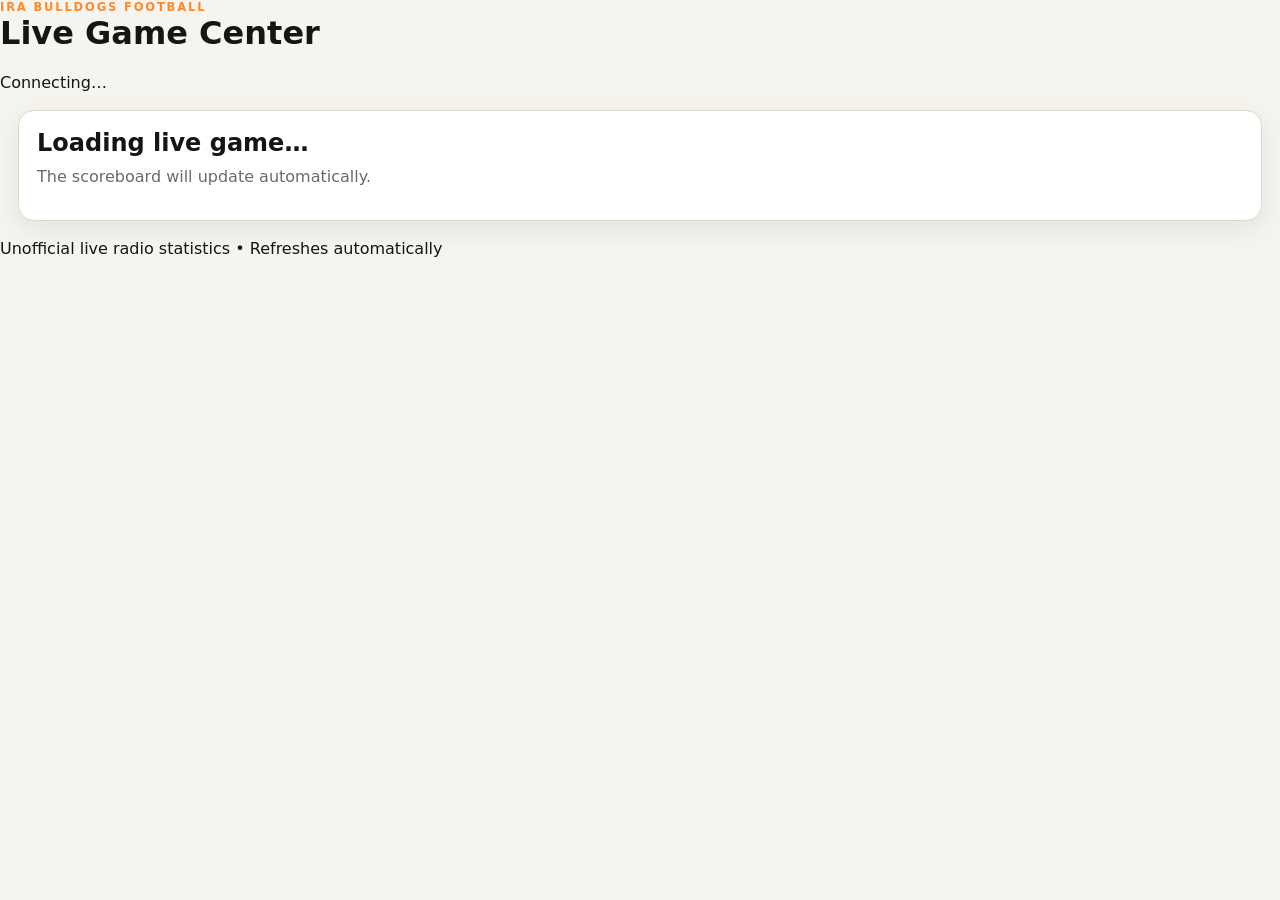
==== public.html @ ce610600 "Add files via upload" ====
<!doctype html><html lang="en"><head><meta charset="utf-8"><meta name="viewport" content="width=device-width,initial-scale=1"><meta name="theme-color" content="#111111"><title>Ira Bulldogs Live Game Center</title><link rel="stylesheet" href="styles.css"><link rel="stylesheet" href="public.css"></head><body class="public-body">
<header class="public-top"><div><div class="eyebrow">IRA BULLDOGS FOOTBALL</div><h1>Live Game Center</h1></div><div id="connectionBadge" class="connection-badge">Connecting…</div></header>
<main class="public-main"><section id="publicApp"><div class="card public-loading"><h2>Loading live game…</h2><p class="muted">The scoreboard will update automatically.</p></div></section></main>
<footer class="public-footer">Unofficial live radio statistics • Refreshes automatically</footer>
<script src="config.js"></script><script src="public.js"></script></body></html>
---- styles.css ----
:root{--bg:#f6f4ef;--panel:#fff;--ink:#151515;--muted:#6d6a65;--line:#ddd8cf;--orange:#e66b16;--orange2:#ff8a2b;--dark:#111;--green:#2f7d45;--red:#b53a31;--shadow:0 8px 28px rgba(0,0,0,.08)}
*{box-sizing:border-box} body{margin:0;font-family:Inter,ui-sans-serif,system-ui,-apple-system,BlinkMacSystemFont,"Segoe UI",sans-serif;background:var(--bg);color:var(--ink)}
button,input,select,textarea{font:inherit} button{cursor:pointer}.topbar{position:sticky;top:0;z-index:20;display:flex;justify-content:space-between;gap:20px;align-items:center;padding:18px 24px;background:#111;color:#fff;border-bottom:4px solid var(--orange)}
.eyebrow{font-size:.72rem;letter-spacing:.16em;font-weight:800;color:var(--orange2)}h1,h2,h3,p{margin-top:0}.topbar h1{margin:2px 0 0;font-size:1.4rem}.top-actions{display:flex;align-items:center;gap:10px}.save-state{font-size:.82rem;color:#ccc}
.tabs{display:flex;gap:6px;padding:10px 14px;background:#1c1c1c;overflow:auto;position:sticky;top:79px;z-index:19}.tabs button{border:0;border-radius:999px;padding:9px 14px;background:#2b2b2b;color:#ddd;font-weight:700;white-space:nowrap}.tabs button.active{background:var(--orange);color:#fff}
main{max-width:1450px;margin:0 auto;padding:18px}.view{display:none}.view.active{display:block}.grid{display:grid;gap:16px}.grid.two{grid-template-columns:repeat(2,minmax(0,1fr))}.grid.three{grid-template-columns:repeat(3,minmax(0,1fr))}.grid.live-layout{grid-template-columns:minmax(0,1.15fr) minmax(340px,.85fr)}
.card{background:var(--panel);border:1px solid var(--line);border-radius:16px;padding:18px;box-shadow:var(--shadow)}.card h2,.card h3{margin-bottom:10px}.muted{color:var(--muted)}.small{font-size:.85rem}.kicker{font-size:.77rem;text-transform:uppercase;letter-spacing:.1em;font-weight:800;color:var(--muted)}
.hero{background:linear-gradient(120deg,#111 0%,#242424 70%,#3a2417 100%);color:#fff;border:none}.hero-row{display:flex;justify-content:space-between;gap:20px;align-items:center}.matchup h2{font-size:clamp(1.7rem,4vw,3.2rem);margin:4px 0}.matchup-meta{display:flex;flex-wrap:wrap;gap:8px}.pill{display:inline-flex;align-items:center;padding:6px 10px;border-radius:999px;background:#eee9df;font-size:.8rem;font-weight:750}.hero .pill{background:#2c2c2c;color:#eee;border:1px solid #444}.scoreboard{display:grid;grid-template-columns:1fr auto 1fr;gap:12px;align-items:center;text-align:center}.team-score{font-size:clamp(2.7rem,8vw,5.2rem);font-weight:900;line-height:1}.team-name{font-weight:900;font-size:1.05rem}.score-dash{font-size:2rem;color:#999}
button{border:0;border-radius:10px;background:var(--orange);color:white;font-weight:800;padding:10px 14px}button:hover{filter:brightness(.97)}button.ghost{background:transparent;border:1px solid #777;color:inherit}.card button.ghost{border-color:var(--line);color:var(--ink)}button.danger{background:var(--red)}button.dark{background:#222}.icon-btn{background:transparent;color:inherit;font-size:1.7rem;padding:4px 8px}
.schedule-list{display:grid;gap:8px}.schedule-row{display:grid;grid-template-columns:82px 1fr auto auto;gap:10px;align-items:center;padding:10px 12px;border:1px solid var(--line);border-radius:10px}.schedule-row.current{border:2px solid var(--orange);background:#fff8f2}.rank{font-weight:800;color:var(--orange)}
.talking-point{font-size:1.15rem;line-height:1.5;padding:16px;background:#fff8ef;border-left:5px solid var(--orange);border-radius:8px}.talking-controls{display:flex;gap:8px;margin-top:12px;flex-wrap:wrap}
.stat-strip{display:grid;grid-template-columns:repeat(6,1fr);gap:10px}.stat-box{text-align:center;padding:12px;background:#f4f1eb;border-radius:10px}.stat-box strong{display:block;font-size:1.4rem}.live-controls{display:grid;grid-template-columns:repeat(4,1fr);gap:10px}.live-controls button{min-height:58px;font-size:1.05rem}.live-controls .run{background:#2b6f44}.live-controls .pass{background:#2866a6}.live-controls .score{background:#ad5e09}.live-controls .penalty{background:#7a5b29}
.possession{display:flex;gap:8px;margin-bottom:12px}.possession button{flex:1;background:#eee9df;color:#222}.possession button.active{background:#111;color:#fff}.game-meta{display:grid;grid-template-columns:repeat(5,1fr);gap:8px;margin-bottom:12px}.game-meta label,.form-grid label{display:grid;gap:4px;font-size:.8rem;font-weight:700;color:var(--muted)}input,select,textarea{width:100%;padding:10px;border:1px solid var(--line);border-radius:9px;background:#fff;color:#111}textarea{min-height:90px;resize:vertical}
.table-wrap{overflow:auto}table{width:100%;border-collapse:collapse;font-size:.9rem}th,td{padding:8px 9px;text-align:left;border-bottom:1px solid #eee}th{font-size:.75rem;text-transform:uppercase;letter-spacing:.06em;color:var(--muted)}td.num,th.num{text-align:right}.play-log{max-height:440px;overflow:auto}.play-row{display:grid;grid-template-columns:68px 1fr auto;gap:8px;padding:9px 0;border-bottom:1px solid #eee}.play-row .seq{font-weight:800;color:var(--muted)}
.summary-grid{display:grid;grid-template-columns:repeat(2,1fr);gap:10px}.summary-item{padding:12px;border-radius:10px;background:#f4f1eb}.summary-item strong{display:block;font-size:1.25rem}.broadcast-note{padding:10px 12px;border-bottom:1px solid #eee;line-height:1.4}.broadcast-note:first-child{background:#fff7ef;border-radius:8px}.form-grid{display:grid;grid-template-columns:repeat(3,1fr);gap:10px}.roster-list{display:grid;gap:6px}.roster-row{display:grid;grid-template-columns:55px 1fr auto;align-items:center;gap:8px;border-bottom:1px solid #eee;padding:8px 0}.jersey{font-size:1.15rem;font-weight:900;color:var(--orange)}
#settingsDialog,#playDialog{border:0;border-radius:16px;padding:0;box-shadow:0 30px 90px rgba(0,0,0,.3);width:min(680px,94vw)}#playDialog{width:min(760px,96vw)}dialog::backdrop{background:rgba(0,0,0,.58)}.dialog-card{padding:22px;display:grid;gap:14px}.dialog-card.wide{min-width:0}.dialog-heading{display:flex;justify-content:space-between}.dialog-actions{display:flex;justify-content:flex-end;gap:8px}.dialog-card label{display:grid;gap:6px;font-weight:700}.inline{display:flex;gap:8px;align-items:center}.inline>*{flex:1}.hidden{display:none!important}.toast{position:fixed;right:18px;bottom:18px;background:#111;color:#fff;border-left:4px solid var(--orange);padding:12px 15px;border-radius:10px;opacity:0;pointer-events:none;transform:translateY(10px);transition:.2s;z-index:99}.toast.show{opacity:1;transform:none}
@media(max-width:900px){.grid.two,.grid.three,.grid.live-layout{grid-template-columns:1fr}.stat-strip{grid-template-columns:repeat(3,1fr)}.schedule-row{grid-template-columns:72px 1fr auto}.schedule-row .location{display:none}.live-controls{grid-template-columns:repeat(2,1fr)}.game-meta{grid-template-columns:repeat(2,1fr)}.form-grid{grid-template-columns:1fr 1fr}.tabs{top:78px}.hero-row{display:block}.hero-row>*+*{margin-top:16px}}
@media(max-width:560px){.topbar{padding:12px 14px}.topbar h1{font-size:1.1rem}.save-state{display:none}.tabs{top:66px}.stat-strip{grid-template-columns:repeat(2,1fr)}.form-grid{grid-template-columns:1fr}.scoreboard{gap:5px}.schedule-row{grid-template-columns:65px 1fr}.schedule-row>:nth-child(n+3){display:none}main{padding:12px}}
.public-link{display:inline-block;text-decoration:none;border:1px solid #777;border-radius:10px;padding:9px 12px;color:#fff;font-weight:800;font-size:.84rem;white-space:nowrap}
@media(max-width:700px){.top-actions .public-link{display:none}#publicStatus{display:none}}
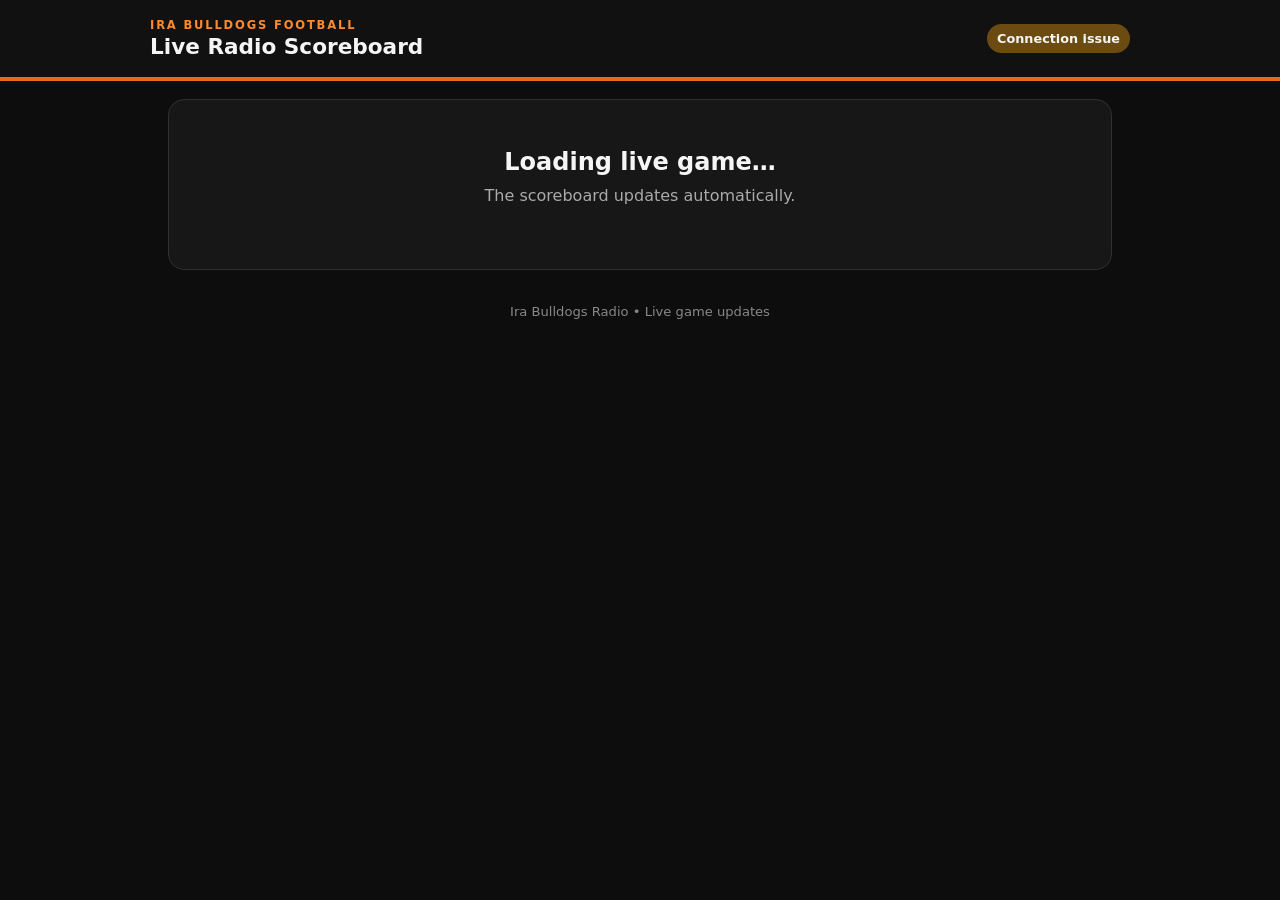
==== commit 13157528: "Add files via upload V1.5.1 Broadcast Workflow" ====
--- a/public.html
+++ b/public.html
@@ -1,5 +1,21 @@
-<!doctype html><html lang="en"><head><meta charset="utf-8"><meta name="viewport" content="width=device-width,initial-scale=1"><meta name="theme-color" content="#111111"><title>Ira Bulldogs Live Game Center</title><link rel="stylesheet" href="styles.css"><link rel="stylesheet" href="public.css"></head><body class="public-body">
-<header class="public-top"><div><div class="eyebrow">IRA BULLDOGS FOOTBALL</div><h1>Live Game Center</h1></div><div id="connectionBadge" class="connection-badge">Connecting…</div></header>
-<main class="public-main"><section id="publicApp"><div class="card public-loading"><h2>Loading live game…</h2><p class="muted">The scoreboard will update automatically.</p></div></section></main>
-<footer class="public-footer">Unofficial live radio statistics • Refreshes automatically</footer>
-<script src="config.js"></script><script src="public.js"></script></body></html>
+<!doctype html>
+<html lang="en">
+<head>
+  <meta charset="utf-8" />
+  <meta name="viewport" content="width=device-width,initial-scale=1" />
+  <meta name="theme-color" content="#111111" />
+  <title>Ira Bulldogs Live Score</title>
+  <link rel="stylesheet" href="styles.css?v=1510" />
+  <link rel="stylesheet" href="public.css?v=1510" />
+</head>
+<body class="public-body">
+  <header class="public-top">
+    <div><div class="eyebrow">IRA BULLDOGS FOOTBALL</div><h1>Live Radio Scoreboard</h1></div>
+    <div id="connectionBadge" class="connection-badge">Connecting…</div>
+  </header>
+  <main class="public-main"><section id="publicApp"><div class="card public-loading"><h2>Loading live game…</h2><p class="muted">The scoreboard updates automatically.</p></div></section></main>
+  <footer class="public-footer">Ira Bulldogs Radio • Live game updates</footer>
+  <script src="config.js"></script>
+  <script src="public.js?v=1510"></script>
+</body>
+</html>
--- a/styles.css
+++ b/styles.css
@@ -18,3 +18,93 @@
 @media(max-width:560px){.topbar{padding:12px 14px}.topbar h1{font-size:1.1rem}.save-state{display:none}.tabs{top:66px}.stat-strip{grid-template-columns:repeat(2,1fr)}.form-grid{grid-template-columns:1fr}.scoreboard{gap:5px}.schedule-row{grid-template-columns:65px 1fr}.schedule-row>:nth-child(n+3){display:none}main{padding:12px}}
 .public-link{display:inline-block;text-decoration:none;border:1px solid #777;border-radius:10px;padding:9px 12px;color:#fff;font-weight:800;font-size:.84rem;white-space:nowrap}
 @media(max-width:700px){.top-actions .public-link{display:none}#publicStatus{display:none}}
+
+.quick-yards{display:grid;grid-template-columns:repeat(6,1fr);gap:7px;margin:8px 0 14px}.quick-yards button{background:#222;min-height:48px;font-size:1rem}.defense-box{border:1px solid var(--line);background:#faf8f4;border-radius:12px;padding:12px;margin-top:10px}.tackler-picks{display:flex;flex-wrap:wrap;gap:7px;margin-top:8px}.check-pill{display:inline-flex!important;align-items:center;gap:6px!important;border:1px solid var(--line);border-radius:999px;padding:8px 10px;background:#fff;color:var(--ink)!important;font-size:.82rem!important}.check-pill input{width:auto;margin:0}@media(max-width:560px){.quick-yards{grid-template-columns:repeat(3,1fr)}.quick-yards button{min-height:54px}.dialog-card{padding:15px}.dialog-actions button{min-height:48px;flex:1}}
+
+/* V1.3 broadcaster speed controls */
+.score-team{background:transparent;border:0;color:inherit;width:100%;padding:6px;border-radius:12px}
+.score-team:hover,.score-team:focus{background:rgba(255,255,255,.08);outline:2px solid rgba(255,138,43,.55)}
+.score-team .team-score{pointer-events:none}
+.score-tap-hint{font-size:.68rem;color:#bbb;font-weight:700;margin-top:5px;text-transform:uppercase;letter-spacing:.08em}
+.margin-bar{margin-top:14px;display:flex;justify-content:center;align-items:center;gap:10px;flex-wrap:wrap}
+.margin-pill{display:inline-flex;align-items:center;padding:8px 12px;border-radius:999px;background:#2c2c2c;border:1px solid #555;color:#fff;font-weight:900}
+.margin-pill.warning{background:#6d4a0b;border-color:#d79625}
+.margin-pill.mercy{background:#7e241e;border-color:#e0645c}
+.cloud-load-row{display:flex;gap:8px;align-items:center;flex-wrap:wrap;margin:0 0 12px}
+.cloud-load-row button{min-height:46px}
+.cloud-load-status{font-size:.82rem;color:var(--muted)}
+#scoreDialog{border:0;border-radius:16px;padding:0;box-shadow:0 30px 90px rgba(0,0,0,.3);width:min(480px,94vw)}
+.quick-score-grid{display:grid;grid-template-columns:repeat(3,1fr);gap:10px}
+.quick-score-grid button{min-height:72px;font-size:1.5rem}
+.quick-score-corrections{display:grid;grid-template-columns:auto 1fr auto;gap:8px;align-items:end}
+.quick-score-corrections label{margin:0}
+@media(max-width:560px){.quick-score-grid button{min-height:64px}.quick-score-corrections{grid-template-columns:1fr 1fr}.quick-score-corrections label{grid-column:1/-1}.cloud-load-row button{width:100%}}
+
+/* V1.4 PHONE-FIRST */
+input,select,textarea{font-size:16px}
+.offense-card{border:4px solid transparent}.offense-card.ira-offense{border-color:#e66b16;background:#fff7ef}.offense-card.opp-offense{border-color:var(--opp-color,#667085);background:#f5f6f7}.offense-banner{padding:10px 12px;border-radius:10px;margin-bottom:10px;color:#fff;font-weight:950;text-align:center;letter-spacing:.06em}.ira-offense .offense-banner{background:#e66b16}.opp-offense .offense-banner{background:var(--opp-color,#667085)}
+.result-buttons{display:grid;grid-template-columns:repeat(2,1fr);gap:8px;margin:8px 0 14px}.result-buttons button{min-height:54px;background:#333}.result-buttons button.selected{outline:4px solid #ffb27a;background:#e66b16}.sticky-play-actions{position:sticky;top:0;z-index:5;background:#fff;padding:8px 0;display:flex;gap:8px;border-bottom:1px solid var(--line)}.sticky-play-actions button{flex:1;min-height:52px}.dialog-actions{position:sticky;bottom:0;background:#fff;padding-top:10px}.post-read{background:#fff;color:#111!important;border:1px solid var(--line);padding:14px;border-radius:10px;line-height:1.55;white-space:pre-wrap}.team-toggle{display:flex;gap:8px;margin-bottom:12px}.team-toggle button{flex:1}.team-toggle button.active{background:#111}.player-actions{display:flex;gap:6px}.roster-row{grid-template-columns:55px 1fr auto}.player-actions button{padding:8px 10px}
+@media(max-width:560px){#playDialog{width:100vw;max-width:none;height:100dvh;max-height:100dvh;margin:0;border-radius:0}.dialog-card.wide{height:100%;overflow:auto;padding:10px 12px 18px}.result-buttons button{min-height:60px;font-size:1.05rem}.live-controls button{min-height:68px}.offense-banner{font-size:1.05rem}}
+/* V1.4.1 phone-first hotfix */
+input,select,textarea,button{font-size:16px}
+.v141-controls{grid-template-columns:repeat(3,minmax(0,1fr))}.v141-controls button{min-height:62px}.v141-meta{grid-template-columns:repeat(6,minmax(0,1fr))}.field-button{width:100%;background:#fff;color:#111;border:1px solid var(--line);padding:10px}.two-col{grid-template-columns:repeat(2,minmax(0,1fr))!important}.one-col{grid-template-columns:1fr!important}.field-label{font-weight:800;margin:8px 0}.yard-section,.special-result{margin-top:14px;padding:12px;border:1px solid var(--line);border-radius:12px;background:#faf9f6}.quick-yards{display:grid;grid-template-columns:repeat(4,minmax(0,1fr));gap:8px;margin:8px 0}.quick-yards button{min-height:50px}.result-buttons{display:flex;flex-wrap:wrap;gap:8px;margin:8px 0}.result-buttons button.selected,.big-choice-grid button.selected{outline:4px solid #111;outline-offset:2px}.pass-results button{flex:1 1 30%;min-height:54px}.tackler-picks{display:flex;gap:8px;flex-wrap:wrap;margin:8px 0}.check-pill{display:flex!important;grid-template-columns:auto 1fr!important;align-items:center;gap:7px;border:1px solid var(--line);border-radius:999px;padding:9px 11px;background:#fff;color:#111!important}.check-pill input{width:auto}.clock-picker{display:grid;grid-template-columns:1fr 1fr;gap:12px;margin:10px 0}.clock-picker select{font-size:24px;text-align:center;min-height:54px}.big-choice-grid{display:grid;grid-template-columns:repeat(2,1fr);gap:12px}.big-choice-grid button{min-height:72px;font-size:1.05rem}.full-primary{width:100%;min-height:58px;margin-top:14px}.flow-close{float:right}.stats-stack{display:grid;gap:16px;margin-top:16px}.stats-card,.stats-wide{width:100%}.danger-zone{border-top:1px solid var(--line);margin-top:14px;padding-top:14px}.research-summary{margin:12px 0}.player-actions{display:flex;gap:6px}
+@media(max-width:800px){main{padding:10px}.topbar{padding:12px 14px}.top-actions .public-link,.top-actions .save-state{display:none}.tabs{top:65px}.grid.two,.grid.live-layout{grid-template-columns:1fr}.v141-meta{grid-template-columns:repeat(3,1fr)}.v141-controls{grid-template-columns:repeat(2,1fr)}.stat-strip{grid-template-columns:repeat(3,1fr)}.form-grid,.two-col{grid-template-columns:1fr!important}.schedule-row{grid-template-columns:64px 1fr auto}.schedule-row>div:last-child{grid-column:2/-1}.quick-yards{grid-template-columns:repeat(4,1fr)}.pass-results button{flex-basis:45%}.dialog-card{max-height:92vh;overflow:auto}.sticky-play-actions{position:sticky;top:0;background:#fff;z-index:4;padding:8px 0}.roster-row{grid-template-columns:50px 1fr}.player-actions{grid-column:2;justify-content:flex-start}}
+
+/* V1.4.1c CRITICAL PHONE MODAL WIDTH HOTFIX */
+#flowDialog,#clockDialog,#rosterDialog,#scoreDialog,#settingsDialog{
+  box-sizing:border-box;
+  width:min(760px,calc(100vw - 20px));
+  max-width:calc(100vw - 20px);
+  margin:auto;
+  padding:0;
+  border:0;
+  border-radius:18px;
+  overflow:hidden;
+}
+#flowDialog .dialog-card,#clockDialog .dialog-card,#rosterDialog .dialog-card,#scoreDialog .dialog-card,#settingsDialog .dialog-card{
+  width:100%;
+  max-width:none;
+  min-width:0;
+}
+#flowMount{width:100%;min-width:0;overflow-wrap:anywhere}
+#flowMount .big-choice-grid{width:100%;grid-template-columns:repeat(2,minmax(0,1fr));gap:12px}
+#flowMount .big-choice-grid button{width:100%;min-width:0;min-height:76px;padding:14px 10px;white-space:normal;line-height:1.15}
+@media(max-width:560px){
+  #flowDialog,#clockDialog,#rosterDialog,#scoreDialog,#settingsDialog{
+    width:calc(100vw - 16px)!important;
+    max-width:calc(100vw - 16px)!important;
+    max-height:calc(100dvh - 16px)!important;
+    height:auto!important;
+    margin:auto!important;
+    border-radius:16px!important;
+  }
+  #flowDialog .dialog-card,#clockDialog .dialog-card,#rosterDialog .dialog-card,#scoreDialog .dialog-card,#settingsDialog .dialog-card{
+    width:100%!important;
+    height:auto!important;
+    max-height:calc(100dvh - 16px)!important;
+    overflow-y:auto!important;
+    overflow-x:hidden!important;
+    padding:16px!important;
+  }
+  #flowMount .big-choice-grid,#flowMount .big-choice-grid.two{
+    grid-template-columns:1fr 1fr!important;
+    gap:10px!important;
+  }
+  #flowMount .big-choice-grid button{
+    min-height:82px!important;
+    font-size:16px!important;
+    padding:14px 8px!important;
+  }
+}
+@media(max-width:360px){
+  #flowMount .big-choice-grid,#flowMount .big-choice-grid.two{grid-template-columns:1fr!important}
+}
+
+/* V1.5 DESKTOP RADIO CONSOLE */
+.desktop-console{display:grid;grid-template-columns:minmax(0,1.35fr) minmax(360px,.65fr);gap:14px;align-items:start}.console-score{grid-column:1/-1;padding:16px 24px}.console-score .scoreboard{grid-template-columns:1fr 190px 1fr}.console-score .team-score{font-size:clamp(4rem,7vw,7rem)}.score-center{text-align:center;display:grid;justify-items:center;gap:4px}.console-clock{font-size:2.4rem;font-weight:950}.console-quarter{font-weight:900;color:#ddd}button.compact{padding:7px 10px;min-height:auto;font-size:.82rem}.console-situation{grid-column:1}.console-notes{grid-column:2;grid-row:2/span 2;position:sticky;top:128px}.console-plays{grid-column:1}.console-mini-stats{grid-column:1/-1}.desktop-meta{grid-template-columns:repeat(5,minmax(0,1fr))}.situation-readout{display:flex;justify-content:space-between;background:#111;color:#fff;border-radius:12px;padding:11px 15px;margin:8px 0 12px}.situation-readout strong{font-size:1.45rem}.desktop-actions{grid-template-columns:repeat(4,minmax(0,1fr))}.desktop-actions button{min-height:64px}.desktop-actions button small{display:block;font-size:.68rem;opacity:.8}.radio-notes-area{min-height:250px;font-size:17px;line-height:1.45}.public-update-box{border-top:1px solid var(--line);padding-top:14px;margin-top:4px}.public-update-box textarea{min-height:105px}.console-heading h2,.console-heading h3{margin-bottom:0}.desktop-stat-strip{grid-template-columns:repeat(6,1fr)}
+@media(max-width:1000px){.desktop-console{grid-template-columns:1fr}.console-score,.console-situation,.console-notes,.console-plays,.console-mini-stats{grid-column:1;grid-row:auto}.console-notes{position:static}.console-score .scoreboard{grid-template-columns:1fr 120px 1fr}.desktop-meta{grid-template-columns:repeat(3,1fr)}.desktop-actions{grid-template-columns:repeat(2,1fr)}.desktop-stat-strip{grid-template-columns:repeat(3,1fr)}}
+
+
+/* V1.5.1 BROADCAST WORKFLOW */
+.clock-edit-btn{background:#fff!important;color:#111!important;border:2px solid #fff!important;font-weight:950;min-height:40px;padding:8px 14px;border-radius:10px}.quarter-button{background:#111!important;color:#fff!important;border:2px solid #fff!important;border-radius:10px;padding:7px 14px;font-size:1.15rem;cursor:pointer}.pending-action{display:block;width:min(520px,100%);margin:12px auto 0;background:#fff!important;color:#111!important;border:4px solid #e66b16!important;font-size:1.15rem;font-weight:950;min-height:58px}.strong-possession button{min-height:62px;font-weight:950;opacity:.42;filter:saturate(.45)}.strong-possession .ira-pos{background:#111!important;color:#fff!important;border:4px solid #e66b16!important}.strong-possession .opp-pos{background:var(--opp-color,#555)!important;color:#fff!important;border:4px solid #111!important}.strong-possession button.active{opacity:1;filter:none;transform:scale(1.02);outline:5px solid #fff;box-shadow:0 0 0 8px #111}.four-controls{grid-template-columns:repeat(4,minmax(0,1fr))}.clean-actions button{background:#111!important;color:#fff!important;border:3px solid #e66b16!important}.clean-actions button:hover,.clean-actions button:focus{outline:4px solid #fff;box-shadow:0 0 0 7px #111}.note-actions,.public-send-row{display:flex;gap:10px;align-items:center;margin:10px 0}.note-actions button,#sendPublicUpdate{background:#111!important;color:#fff!important;border:3px solid #e66b16!important;font-weight:950}.team-choice-row{display:grid;grid-template-columns:1fr 1fr;gap:10px;margin:12px 0}.team-choice{min-height:62px;font-weight:950;opacity:.48}.team-choice.ira-choice{background:#111!important;color:#fff!important;border:4px solid #e66b16!important}.team-choice.opp-choice{background:var(--opp-color,#555)!important;color:#fff!important;border:4px solid #111!important}.team-choice.selected{opacity:1;outline:5px solid #fff;box-shadow:0 0 0 8px #111}.catchup-field{border:1px solid var(--line);border-radius:12px;padding:12px;margin-top:10px}.event-log{display:grid;gap:8px;margin-top:12px}.event-row{display:grid;grid-template-columns:92px 1fr auto;gap:10px;align-items:center;padding:10px;border:1px solid var(--line);border-radius:10px;background:#fff}.event-time{font-weight:950;font-variant-numeric:tabular-nums}.optional-play-details{margin-top:14px;border-top:1px solid var(--line);padding-top:12px}.optional-play-details summary{cursor:pointer;font-weight:900}.public-update-box textarea{background:#fff}.result-buttons button.selected,.quick-yards button.selected{outline:5px solid #111!important;outline-offset:2px}.desktop-meta select{font-weight:900}.console-quarter{color:#fff!important}
+@media(max-width:1000px){.four-controls{grid-template-columns:repeat(2,1fr)}.event-row{grid-template-columns:80px 1fr}.event-row button,.event-row>span:last-child{grid-column:2}.team-choice-row{grid-template-columns:1fr 1fr}}
--- a/public.css
+++ b/public.css
@@ -0,0 +1 @@
+.public-body{background:#0d0d0d;color:#f5f5f5}.public-top{display:flex;justify-content:space-between;align-items:center;gap:18px;padding:18px max(16px,calc((100vw - 980px)/2));background:#111;border-bottom:4px solid var(--orange);position:sticky;top:0;z-index:10}.public-top h1{margin:2px 0 0;font-size:1.35rem}.public-main{max-width:980px;margin:auto;padding:18px}.public-body .card{background:#171717;border-color:#303030;color:#f5f5f5;box-shadow:none}.public-body .muted{color:#aaa}.connection-badge{padding:7px 10px;border-radius:999px;background:#2b2b2b;font-size:.8rem;font-weight:900}.connection-badge.live{background:#194c2b}.connection-badge.stale{background:#6b4b12}.public-scoreboard{text-align:center;padding:22px}.public-statusline{font-size:clamp(1.25rem,4vw,2rem);font-weight:950;letter-spacing:.04em}.public-score{display:grid;grid-template-columns:1fr auto 1fr;text-align:center;align-items:center;gap:14px;padding:24px 8px 18px}.public-team{font-weight:950;font-size:clamp(1rem,4vw,1.65rem)}.public-score-number{font-weight:950;font-size:clamp(5rem,18vw,9rem);line-height:.9}.score-dash{font-size:2.2rem;font-weight:900;color:#777}.public-possession{display:inline-block;padding:11px 16px;border-radius:999px;background:#fff;color:#111;border:4px solid var(--orange);font-weight:950}.listen-btn{display:inline-block;text-decoration:none;background:var(--orange);color:#fff;font-weight:950;border-radius:10px;padding:12px 20px;margin:16px auto 0}.public-update-card{margin-top:16px;padding:22px}.latest-update{font-size:clamp(1.15rem,3vw,1.5rem);line-height:1.5;padding:16px 0 4px;font-weight:750}.public-footer{text-align:center;color:#888;padding:16px;font-size:.82rem}.public-loading,.setup-card{text-align:center;padding:48px 20px}.setup-card{max-width:720px;margin:40px auto}@media(max-width:650px){.public-top{padding:13px 14px}.public-main{padding:10px}.public-scoreboard{padding:18px 10px}.public-score{gap:5px;padding:20px 0}.public-score-number{font-size:clamp(4.2rem,22vw,7rem)}.public-team{font-size:.95rem}.public-update-card{padding:18px}}
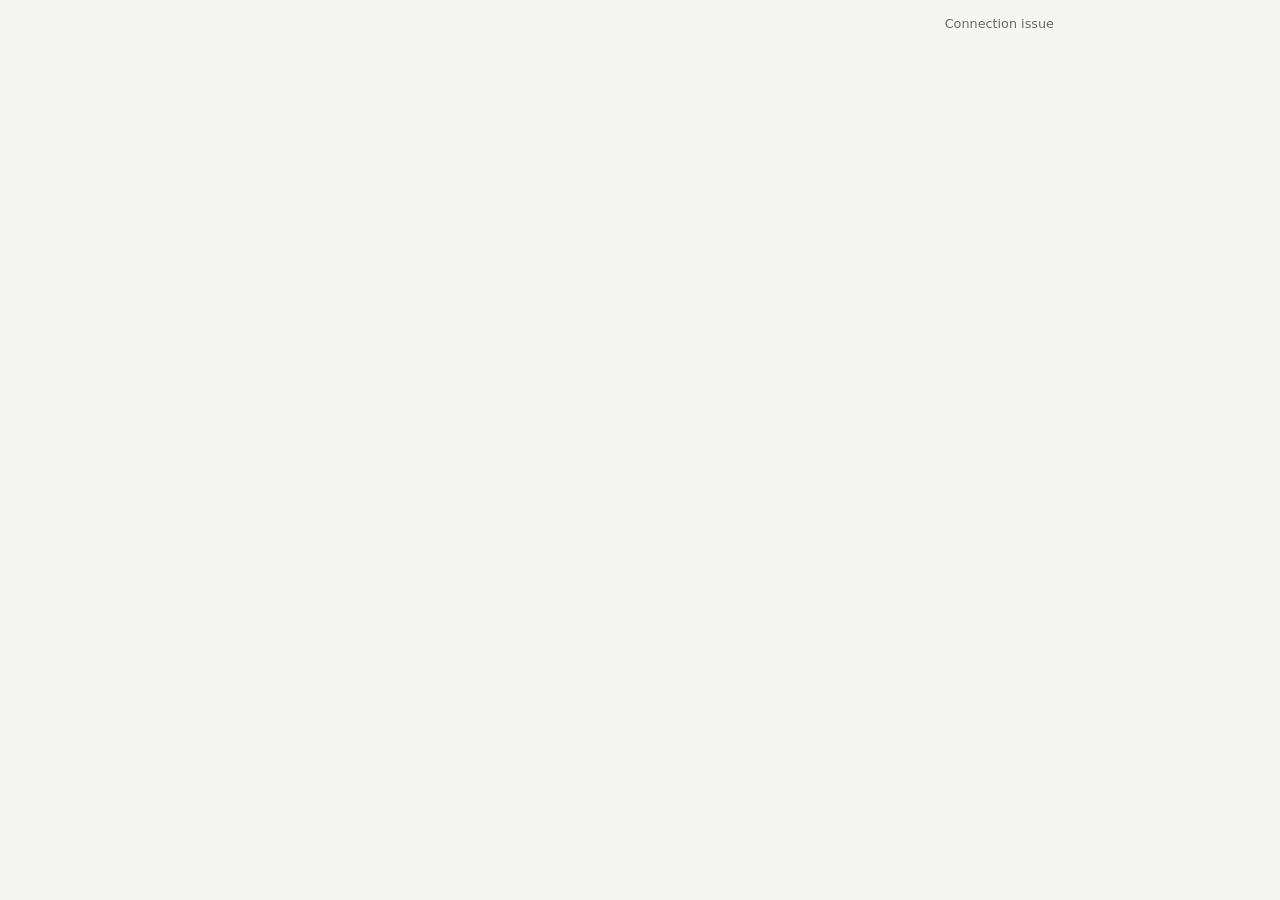
==== commit 4d0d0089: "Add files via upload" ====
--- a/public.html
+++ b/public.html
@@ -1,21 +1,20 @@
 <!doctype html>
 <html lang="en">
 <head>
-  <meta charset="utf-8" />
-  <meta name="viewport" content="width=device-width,initial-scale=1" />
-  <meta name="theme-color" content="#111111" />
-  <title>Ira Bulldogs Live Score</title>
-  <link rel="stylesheet" href="styles.css?v=1510" />
-  <link rel="stylesheet" href="public.css?v=1510" />
+  <meta charset="utf-8">
+  <meta name="viewport" content="width=device-width,initial-scale=1">
+  <meta http-equiv="Cache-Control" content="no-cache, no-store, must-revalidate">
+  <meta http-equiv="Pragma" content="no-cache">
+  <meta http-equiv="Expires" content="0">
+  <title>Ira Bulldogs Scoreboard</title>
+  <link rel="stylesheet" href="public.css?v=2000">
 </head>
-<body class="public-body">
-  <header class="public-top">
-    <div><div class="eyebrow">IRA BULLDOGS FOOTBALL</div><h1>Live Radio Scoreboard</h1></div>
-    <div id="connectionBadge" class="connection-badge">Connecting…</div>
-  </header>
-  <main class="public-main"><section id="publicApp"><div class="card public-loading"><h2>Loading live game…</h2><p class="muted">The scoreboard updates automatically.</p></div></section></main>
-  <footer class="public-footer">Ira Bulldogs Radio • Live game updates</footer>
+<body>
+  <main class="public-shell">
+    <div id="connectionBadge" class="connection">Connecting…</div>
+    <div id="publicApp" aria-live="polite"></div>
+  </main>
   <script src="config.js"></script>
-  <script src="public.js?v=1510"></script>
+  <script src="public.js?v=2000"></script>
 </body>
 </html>
--- a/public.css
+++ b/public.css
@@ -1 +1,4 @@
-.public-body{background:#0d0d0d;color:#f5f5f5}.public-top{display:flex;justify-content:space-between;align-items:center;gap:18px;padding:18px max(16px,calc((100vw - 980px)/2));background:#111;border-bottom:4px solid var(--orange);position:sticky;top:0;z-index:10}.public-top h1{margin:2px 0 0;font-size:1.35rem}.public-main{max-width:980px;margin:auto;padding:18px}.public-body .card{background:#171717;border-color:#303030;color:#f5f5f5;box-shadow:none}.public-body .muted{color:#aaa}.connection-badge{padding:7px 10px;border-radius:999px;background:#2b2b2b;font-size:.8rem;font-weight:900}.connection-badge.live{background:#194c2b}.connection-badge.stale{background:#6b4b12}.public-scoreboard{text-align:center;padding:22px}.public-statusline{font-size:clamp(1.25rem,4vw,2rem);font-weight:950;letter-spacing:.04em}.public-score{display:grid;grid-template-columns:1fr auto 1fr;text-align:center;align-items:center;gap:14px;padding:24px 8px 18px}.public-team{font-weight:950;font-size:clamp(1rem,4vw,1.65rem)}.public-score-number{font-weight:950;font-size:clamp(5rem,18vw,9rem);line-height:.9}.score-dash{font-size:2.2rem;font-weight:900;color:#777}.public-possession{display:inline-block;padding:11px 16px;border-radius:999px;background:#fff;color:#111;border:4px solid var(--orange);font-weight:950}.listen-btn{display:inline-block;text-decoration:none;background:var(--orange);color:#fff;font-weight:950;border-radius:10px;padding:12px 20px;margin:16px auto 0}.public-update-card{margin-top:16px;padding:22px}.latest-update{font-size:clamp(1.15rem,3vw,1.5rem);line-height:1.5;padding:16px 0 4px;font-weight:750}.public-footer{text-align:center;color:#888;padding:16px;font-size:.82rem}.public-loading,.setup-card{text-align:center;padding:48px 20px}.setup-card{max-width:720px;margin:40px auto}@media(max-width:650px){.public-top{padding:13px 14px}.public-main{padding:10px}.public-scoreboard{padding:18px 10px}.public-score{gap:5px;padding:20px 0}.public-score-number{font-size:clamp(4.2rem,22vw,7rem)}.public-team{font-size:.95rem}.public-update-card{padding:18px}}
+:root{--bg:#f5f5f2;--card:#fff;--text:#151515;--muted:#6a6a6a;--ira:#f58220;--opp:#1f5fbf;--line:#deded9}
+*{box-sizing:border-box}body{margin:0;background:var(--bg);color:var(--text);font-family:system-ui,-apple-system,BlinkMacSystemFont,"Segoe UI",sans-serif}.public-shell{width:min(860px,100%);margin:0 auto;padding:16px}.connection{font-size:.8rem;text-align:right;color:var(--muted);margin-bottom:8px}.score-wrap{background:var(--card);border:1px solid var(--line);border-radius:20px;overflow:hidden;box-shadow:0 6px 24px rgba(0,0,0,.08)}.score-row{display:grid;grid-template-columns:1fr 1fr}.team{padding:18px 12px;text-align:center;position:relative}.team:first-child{border-right:1px solid var(--line)}.team-name{font-size:clamp(1rem,4vw,1.5rem);font-weight:950;letter-spacing:.03em}.score{font-size:clamp(5rem,18vw,9rem);font-weight:950;line-height:1;margin:8px 0}.ira .score{color:var(--ira)}.opponent .score{color:var(--opp)}.ball{min-height:28px;font-weight:900;font-size:.9rem;color:#222}.ball.empty{visibility:hidden}
+.updates{margin-top:12px}.update{background:var(--card);border:1px solid var(--line);border-radius:15px;padding:15px 16px;margin-bottom:9px;box-shadow:0 3px 14px rgba(0,0,0,.05)}.update:first-child{border-width:2px}.update-text{font-size:clamp(1rem,3.5vw,1.2rem);line-height:1.4;white-space:pre-wrap;font-weight:650}.update-time{font-size:.76rem;color:var(--muted);margin-top:6px}.empty-feed{background:var(--card);border:1px solid var(--line);border-radius:15px;padding:18px;text-align:center;color:var(--muted)}.waiting{background:var(--card);border:1px solid var(--line);border-radius:18px;padding:24px;text-align:center}.waiting h2{margin-top:0}
+@media(max-width:520px){.public-shell{padding:8px}.team{padding:14px 7px}.team-name{font-size:.9rem}.score{font-size:5rem}.update{padding:13px 14px}}
